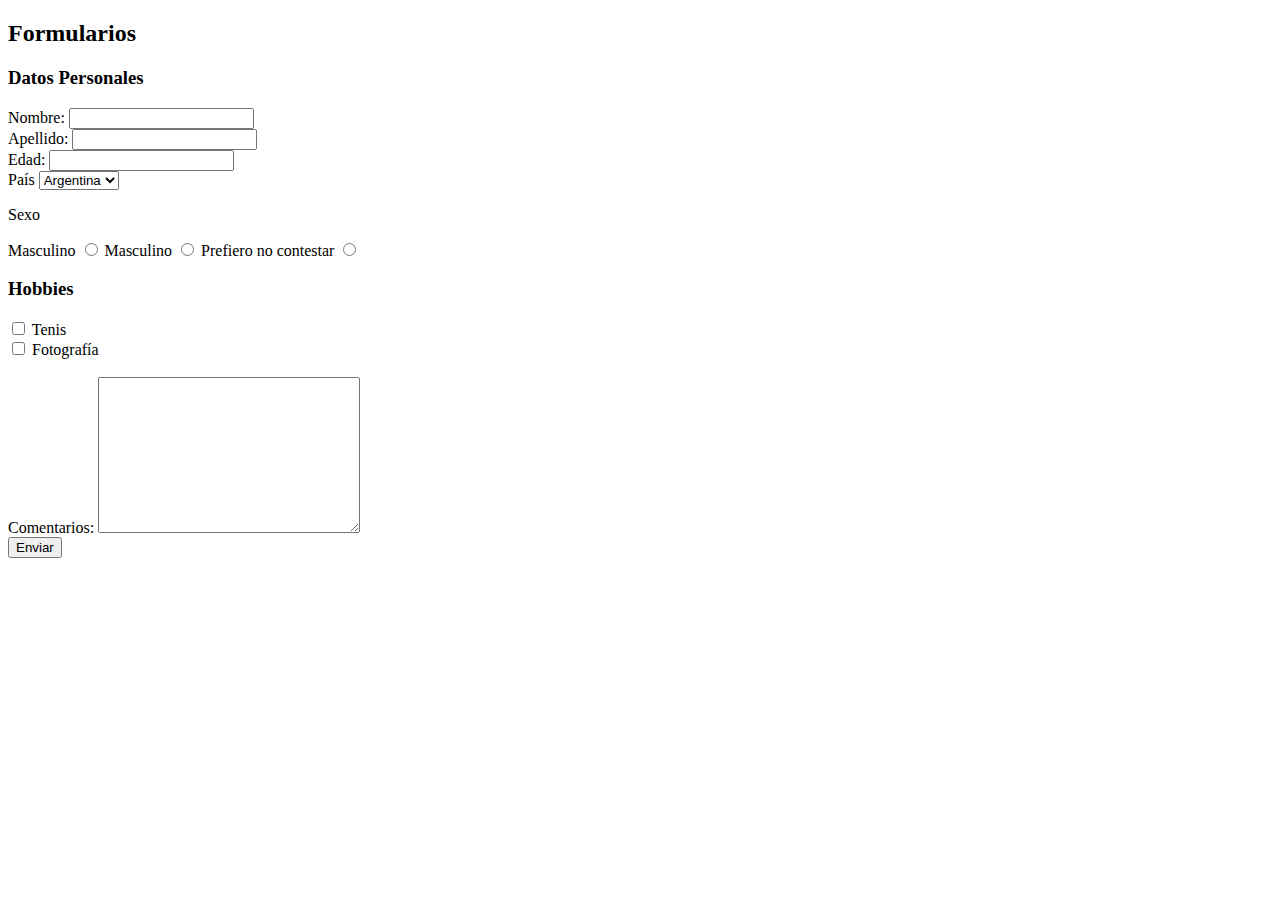
==== formulario/index.html @ f233741b "first commit" ====
<!DOCTYPE html>
<html lang="en">
<head>
    <meta charset="UTF-8">
    <meta http-equiv="X-UA-Compatible" content="IE=edge">
    <meta name="viewport" content="width=device-width, initial-scale=1.0">
    <title>Formulario</title>

</head>
<body>
    <h2>Formularios</h2>

    <form action="procesamiento.html" method="get">
        <h3>Datos Personales</h3>
        <label for="nombre">Nombre: </label>
        <input type="text" name="nombre" id="nombre">
        <br>
        <label for="apellido">Apellido: </label>
        <input class="apellido" type="text" name="apellido" id="apellido">
        <br>
        <label for="edad">Edad: </label>
        <input type="number" name="edad" id="edad">
        <br>
        <label for="paises">País</label>
        <select name="paises1" id="paises">
            <!-- <option value="ar">Argentina</option>
            <option value="cl">Chile</option>
            <option value="co">Colombia</option>
            <option value="bo">Bolivia</option>
            <option value="mx">México</option>
            <option value="uy">Uruguay</option> -->
        </select>
        <br>
        <p>Sexo</p>
        <label for="radio">Masculino</label> <input type="radio" name="sexo" id=""> 
        <label for="radio">Masculino</label> <input type="radio" name="sexo" id="">
        <label for="radio">Prefiero no contestar</label> <input type="radio" name="sexo" id="">
        
        <h3  >Hobbies</h3>
        <div id="hobbies">
          <!-- <input type="checkbox" name="h12" id="h11" value="h1"> <label for="h11">Hobbie 1</label>    -->    
        </div>
        <br>
        <label for="texto">Comentarios:</label>
        <textarea name="texto" id="texto" cols="30" rows="10"></textarea>
        <br>
        <input type="submit" value="Enviar">
        
    </form>



</body>
<script src="apps.js"></script>
</html>
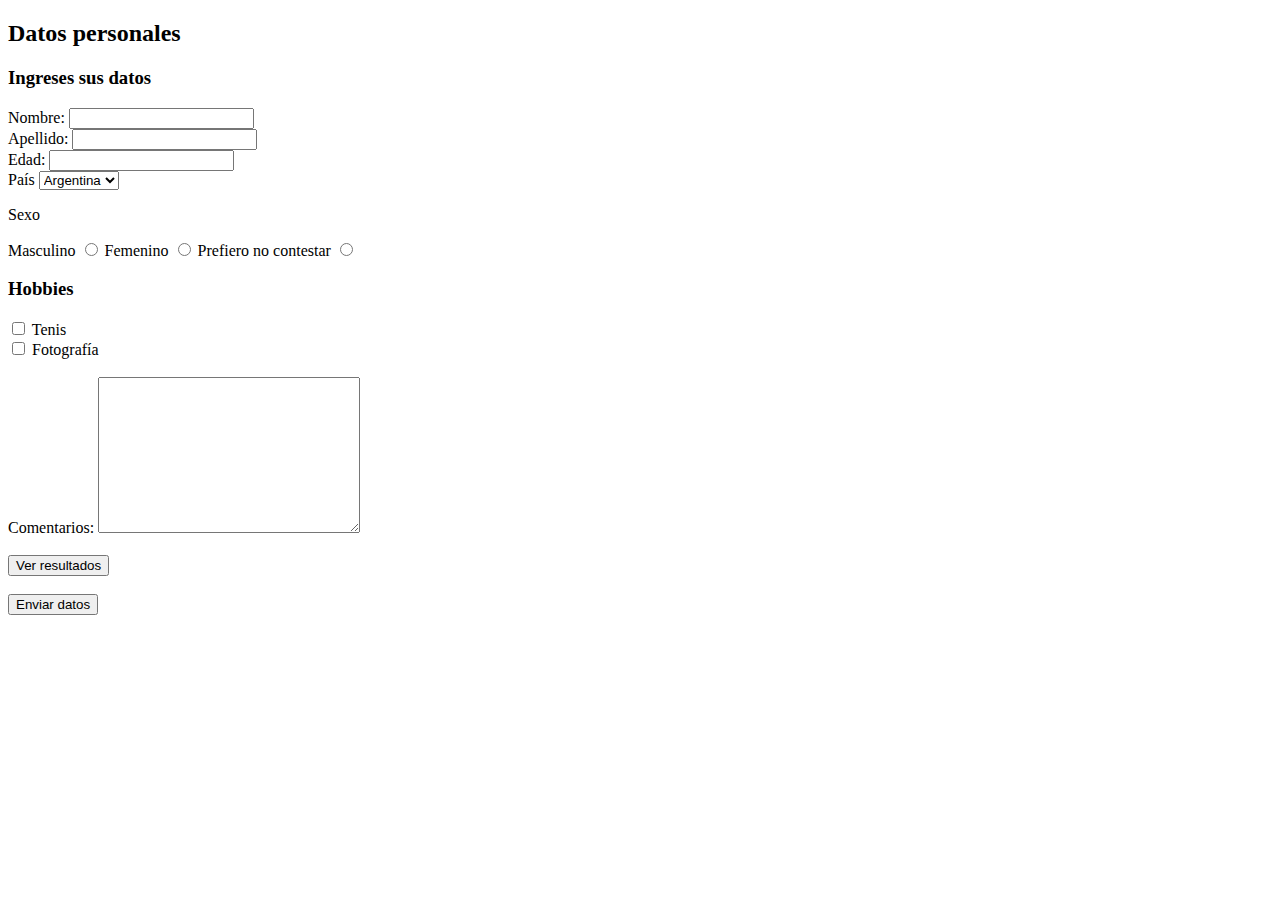
==== commit 15488a84: "Bugfixing menor y agregado de botón ver detalles" ====
--- a/formulario/index.html
+++ b/formulario/index.html
@@ -1,5 +1,6 @@
 <!DOCTYPE html>
 <html lang="en">
+
 <head>
     <meta charset="UTF-8">
     <meta http-equiv="X-UA-Compatible" content="IE=edge">
@@ -7,11 +8,12 @@
     <title>Formulario</title>
 
 </head>
+
 <body>
-    <h2>Formularios</h2>
+    <h2>Datos personales</h2>
 
     <form action="procesamiento.html" method="get">
-        <h3>Datos Personales</h3>
+        <h3>Ingreses sus datos</h3>
         <label for="nombre">Nombre: </label>
         <input type="text" name="nombre" id="nombre">
         <br>
@@ -32,24 +34,29 @@
         </select>
         <br>
         <p>Sexo</p>
-        <label for="radio">Masculino</label> <input type="radio" name="sexo" id=""> 
-        <label for="radio">Masculino</label> <input type="radio" name="sexo" id="">
-        <label for="radio">Prefiero no contestar</label> <input type="radio" name="sexo" id="">
-        
-        <h3  >Hobbies</h3>
+        <label for="sexo1">Masculino</label>
+        <input type="radio" class="sexo" name="sexo" id="sexo1" value="Masculino">
+        <label for="sexo2">Femenino</label>
+        <input type="radio" class="sexo" name="sexo" id="sexo2" value="Femenino">
+        <label for="sexo3">Prefiero no contestar</label>
+        <input type="radio" class="sexo" name="sexo" id="sexo3" value="Prefiero no contestar">
+
+        <h3>Hobbies</h3>
         <div id="hobbies">
-          <!-- <input type="checkbox" name="h12" id="h11" value="h1"> <label for="h11">Hobbie 1</label>    -->    
+            <!-- <input type="checkbox" name="h12" id="h11" value="h1"> <label for="h11">Hobbie 1</label>    -->
         </div>
         <br>
         <label for="texto">Comentarios:</label>
         <textarea name="texto" id="texto" cols="30" rows="10"></textarea>
-        <br>
-        <input type="submit" value="Enviar">
-        
+        <br> <br>
+        <input type="button" name="ver_resultados" id="ver_resultados" value="Ver resultados"> <br> <br>
+        <input type="submit" value="Enviar datos">
     </form>
 
+    <div id="respuestas"></div>
 
 
 </body>
 <script src="apps.js"></script>
+
 </html>